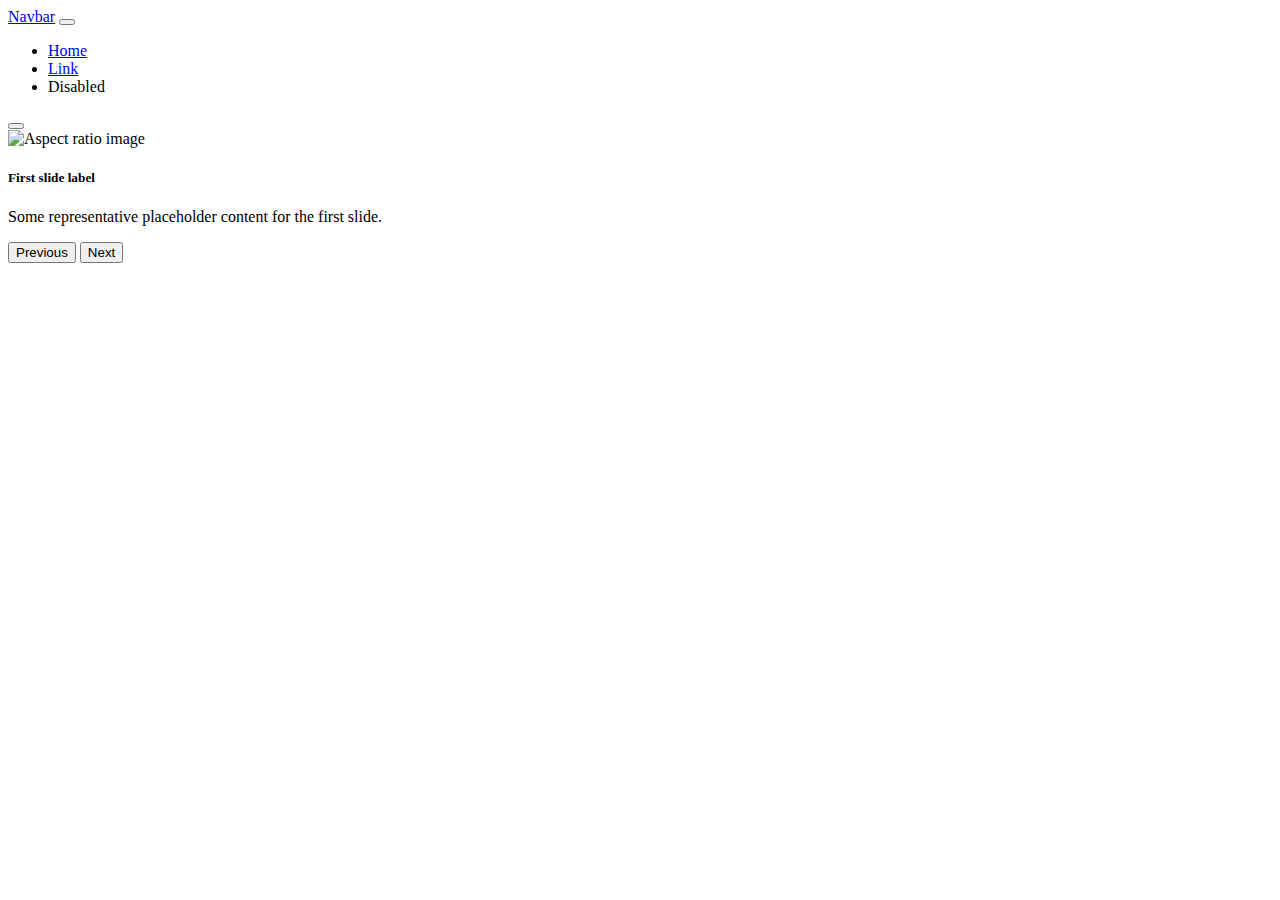
==== index.html @ 83734fb4 "Estructura: arquitectura. AC" ====
<!DOCTYPE html>
<html lang="en">

<head>
    <meta charset="UTF-8">
    <meta name="viewport" content="width=device-width, initial-scale=1.0">
    <title>Dogs</title>
    <script src="https://cdn.jsdelivr.net/npm/@popperjs/core@2.11.8/dist/umd/popper.min.js"
        integrity="sha384-I7E8VVD/ismYTF4hNIPjVp/Zjvgyol6VFvRkX/vR+Vc4jQkC+hVqc2pM8ODewa9r" crossorigin="anonymous">
        </script>
    <script src="https://cdn.jsdelivr.net/npm/bootstrap@5.3.2/dist/js/bootstrap.min.js"
        integrity="sha384-BBtl+eGJRgqQAUMxJ7pMwbEyER4l1g+O15P+16Ep7Q9Q+zqX6gSbd85u4mG4QzX+" crossorigin="anonymous">
        </script>
    <link href="https://cdn.jsdelivr.net/npm/bootstrap@5.3.2/dist/css/bootstrap.min.css" rel="stylesheet"
        integrity="sha384-T3c6CoIi6uLrA9TneNEoa7RxnatzjcDSCmG1MXxSR1GAsXEV/Dwwykc2MPK8M2HN" crossorigin="anonymous">
</head>

<body>
    <div class="container-fluid m-0 p-0 w-100 h-100">

        <nav class="navbar navbar-expand-lg bg-body-tertiary">
            <div class="container-fluid">
                <a class="navbar-brand" href="#">Navbar</a>
                <button class="navbar-toggler" type="button" data-bs-toggle="collapse"
                    data-bs-target="#navbarTogglerDemo03" aria-controls="navbarTogglerDemo03" aria-expanded="false"
                    aria-label="Toggle navigation">
                    <span class="navbar-toggler-icon"></span>
                </button>
                <div class="collapse navbar-collapse" id="navbarTogglerDemo03">
                    <ul class="navbar-nav me-auto mb-2 mb-lg-0">
                        <li class="nav-item">
                            <a class="nav-link active" aria-current="page" href="#">Home</a>
                        </li>
                        <li class="nav-item">
                            <a class="nav-link" href="#">Link</a>
                        </li>
                        <li class="nav-item">
                            <a class="nav-link disabled" aria-disabled="true">Disabled</a>
                        </li>
                    </ul>
                </div>
            </div>
        </nav>

        <section id="carouselExampleCaptions" class="carousel slide border m-5">
            <div class="carousel-indicators">
                <button type="button" data-bs-target="#carouselExampleCaptions" data-bs-slide-to="0" class="active"
                    aria-current="true" aria-label="Slide 1">
                </button>
            </div>
            <div class="carousel-inner">
                <div class="carousel-item active d-flex justify-content-center align-items-center">
                        <img src=
                        style="max-width: 100%; max-height: 600px; object-fit: cover;"
                        alt="Aspect ratio image">
                    <div class="carousel-caption d-none d-md-block">
                        <h5>First slide label</h5>
                        <p>Some representative placeholder content for the first slide.</p>
                    </div>
                </div>
            </div>
            <button class="carousel-control-prev color-black" type="button" data-bs-target="#carouselExampleCaptions"
                data-bs-slide="prev">
                <span class="carousel-control-prev-icon" 
                aria-hidden="true"></span>
                <span class="visually-hidden">Previous</span>
            </button>
            <button class="carousel-control-next" type="button" data-bs-target="#carouselExampleCaptions"
                data-bs-slide="next">
                <span class="carousel-control-next-icon" aria-hidden="true"></span>
                <span class="visually-hidden">Next</span>
            </button>
        </section>
    </div>
</body>
<script src="script.js"></script>
</html>
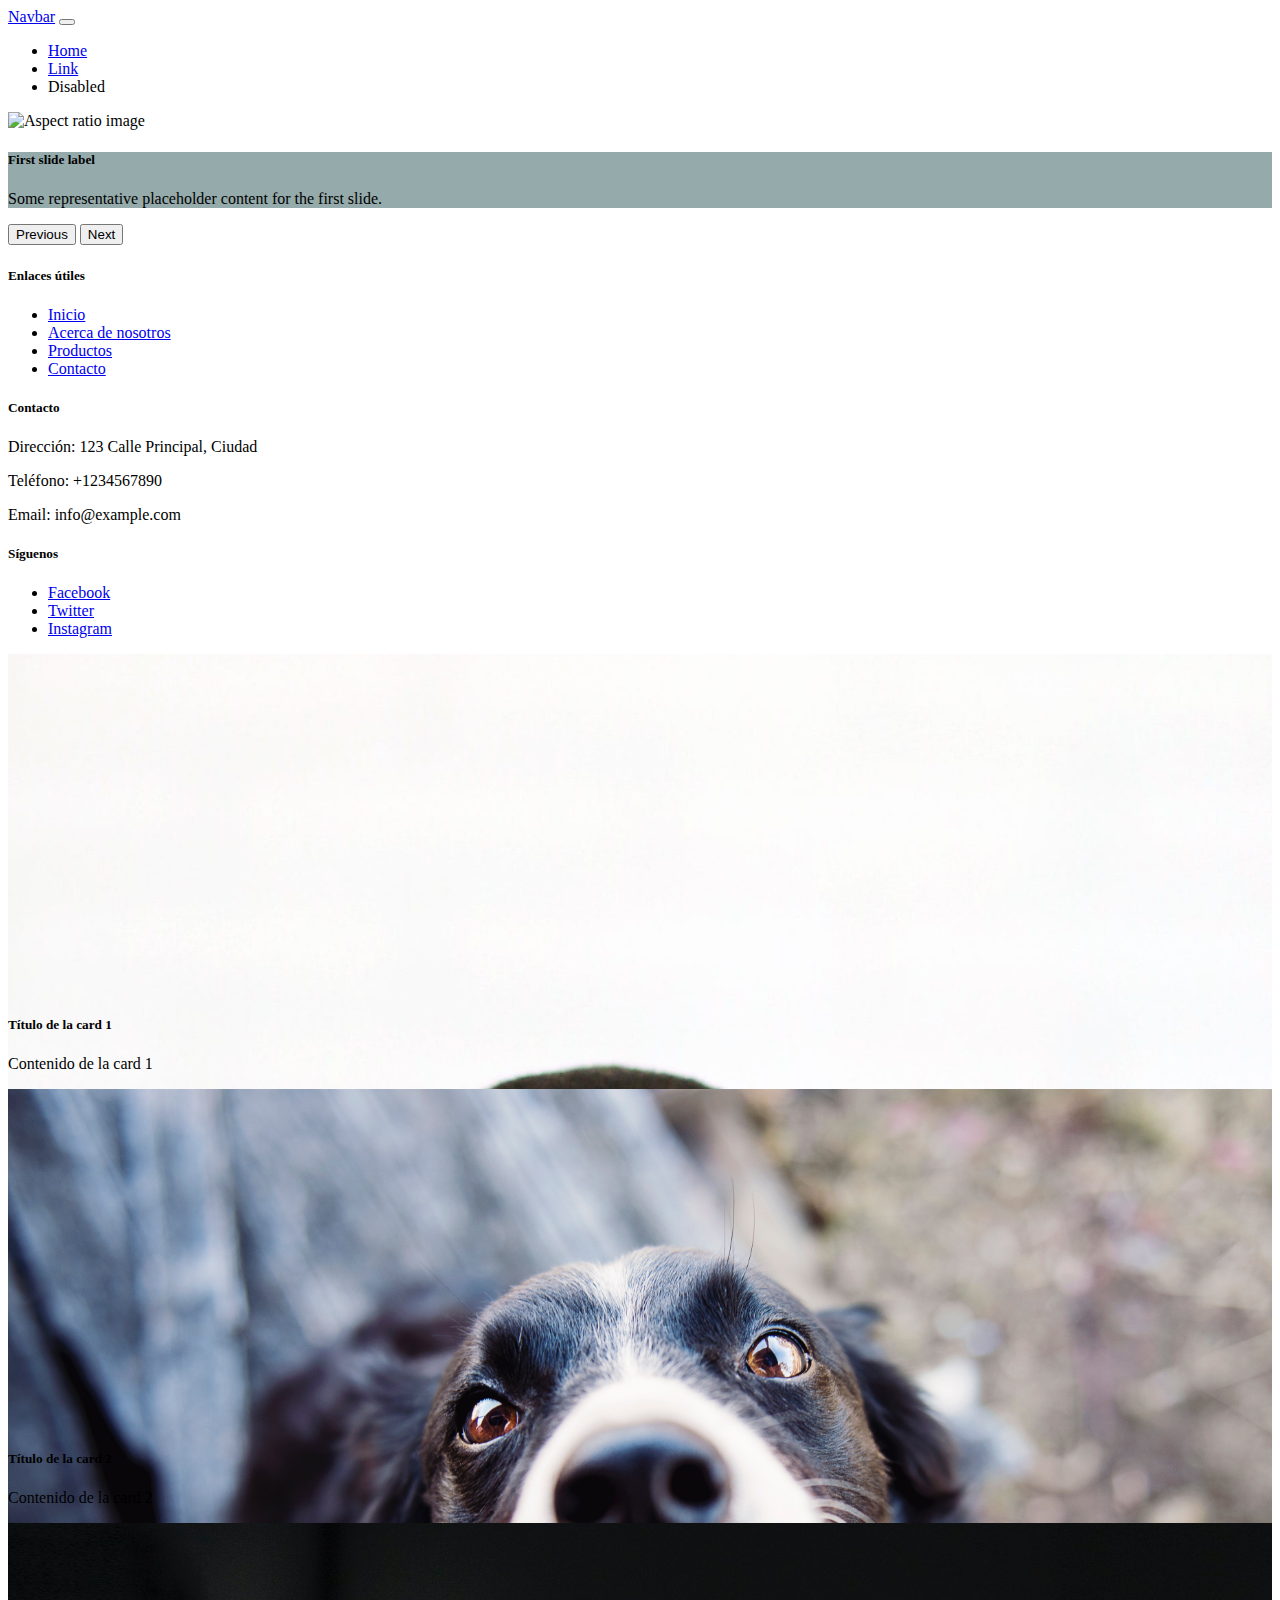
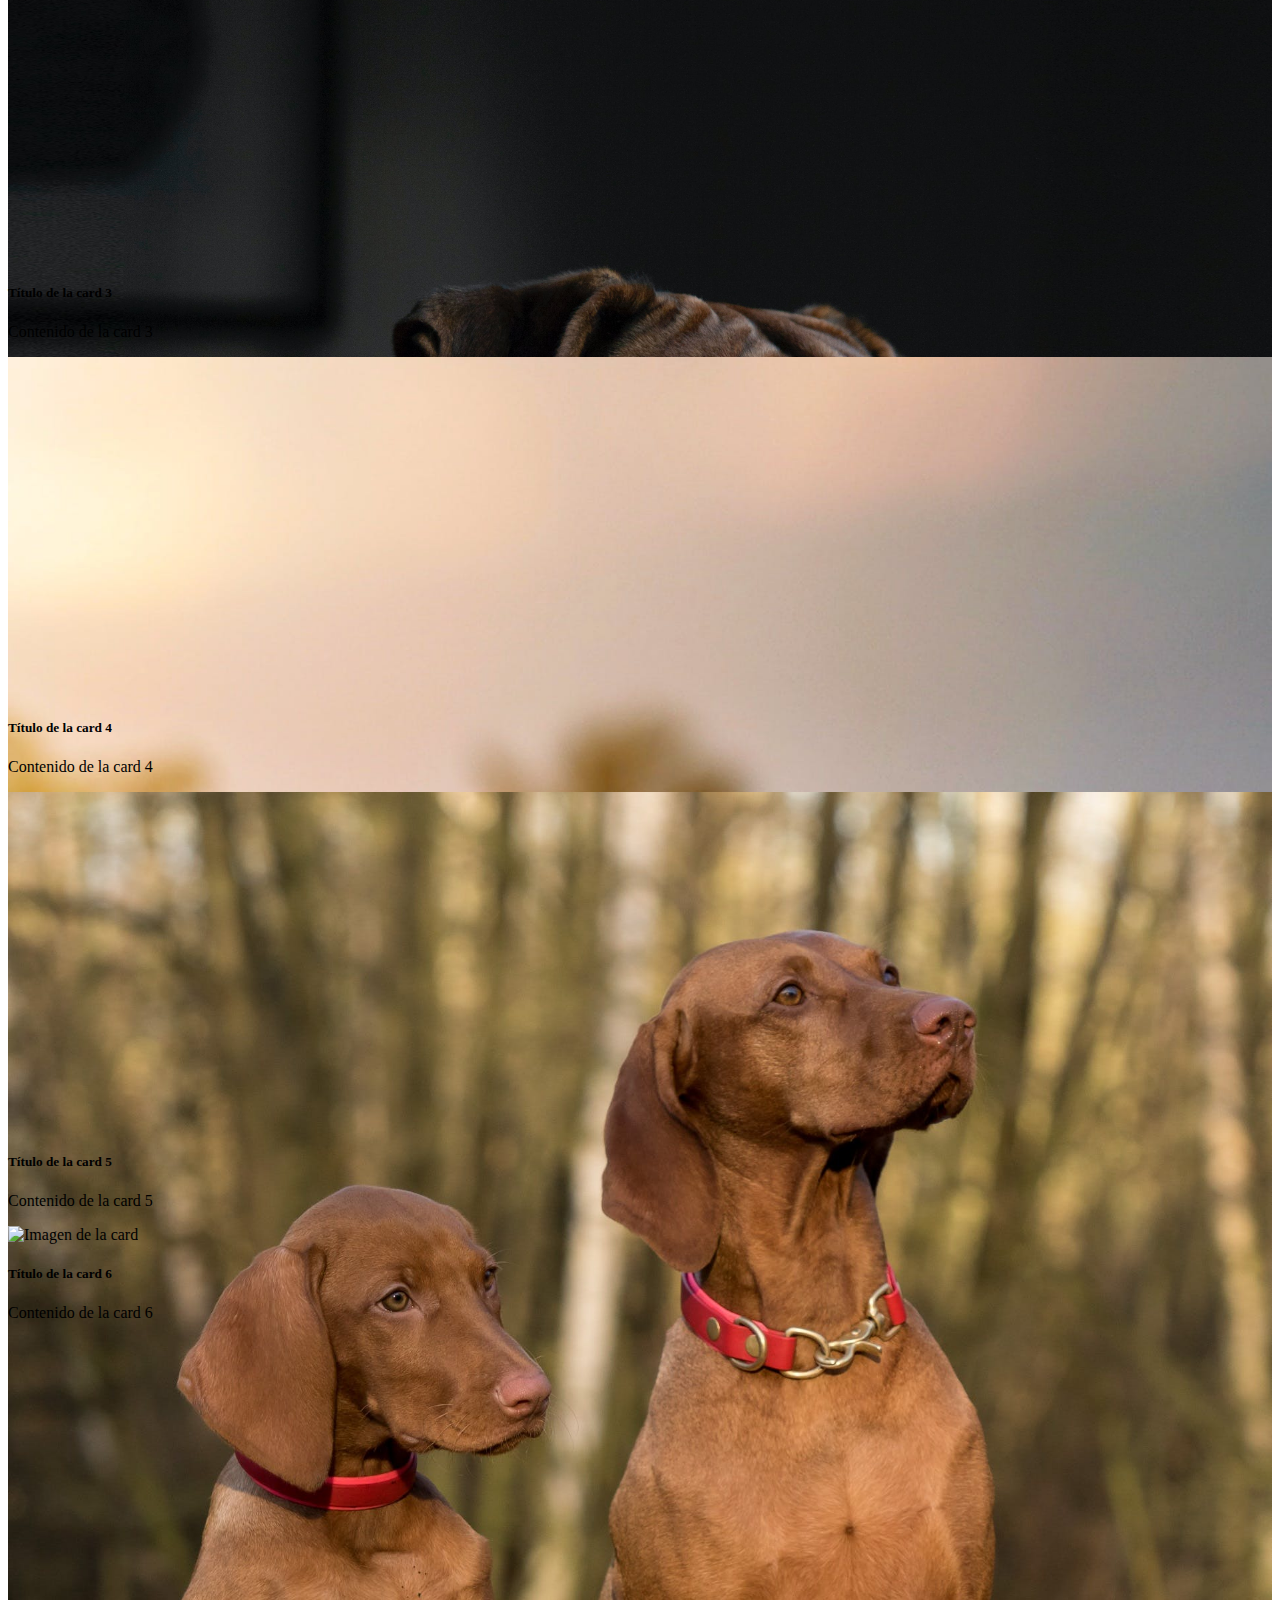
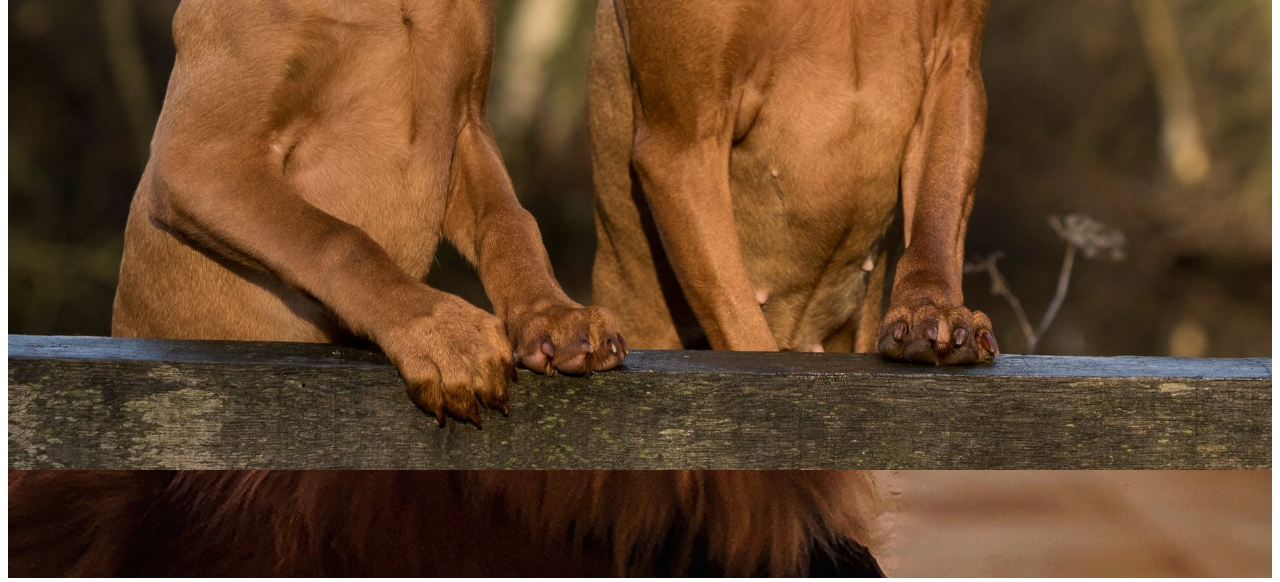
==== commit 7663ec17: "Diseño: maquetacion pag inicial. AC" ====
--- a/index.html
+++ b/index.html
@@ -5,12 +5,13 @@
     <meta charset="UTF-8">
     <meta name="viewport" content="width=device-width, initial-scale=1.0">
     <title>Dogs</title>
+    <link rel="stylesheet" href="style.css">
     <script src="https://cdn.jsdelivr.net/npm/@popperjs/core@2.11.8/dist/umd/popper.min.js"
         integrity="sha384-I7E8VVD/ismYTF4hNIPjVp/Zjvgyol6VFvRkX/vR+Vc4jQkC+hVqc2pM8ODewa9r" crossorigin="anonymous">
-        </script>
+    </script>
     <script src="https://cdn.jsdelivr.net/npm/bootstrap@5.3.2/dist/js/bootstrap.min.js"
         integrity="sha384-BBtl+eGJRgqQAUMxJ7pMwbEyER4l1g+O15P+16Ep7Q9Q+zqX6gSbd85u4mG4QzX+" crossorigin="anonymous">
-        </script>
+    </script>
     <link href="https://cdn.jsdelivr.net/npm/bootstrap@5.3.2/dist/css/bootstrap.min.css" rel="stylesheet"
         integrity="sha384-T3c6CoIi6uLrA9TneNEoa7RxnatzjcDSCmG1MXxSR1GAsXEV/Dwwykc2MPK8M2HN" crossorigin="anonymous">
 </head>
@@ -44,34 +45,72 @@
 
         <section id="carouselExampleCaptions" class="carousel slide border m-5">
             <div class="carousel-indicators">
-                <button type="button" data-bs-target="#carouselExampleCaptions" data-bs-slide-to="0" class="active"
-                    aria-current="true" aria-label="Slide 1">
-                </button>
+
             </div>
             <div class="carousel-inner">
                 <div class="carousel-item active d-flex justify-content-center align-items-center">
-                        <img src=
-                        style="max-width: 100%; max-height: 600px; object-fit: cover;"
-                        alt="Aspect ratio image">
+                    <img src="./assets/pexels-sebastian-coman-travel-3448793.jpg"
+                        style="max-width: 100%; max-height: 400px; object-fit: cover;"
+                        alt="Aspect ratio image"
+                        id="ImgCarrusel">
                     <div class="carousel-caption d-none d-md-block">
                         <h5>First slide label</h5>
                         <p>Some representative placeholder content for the first slide.</p>
                     </div>
                 </div>
             </div>
-            <button class="carousel-control-prev color-black" type="button" data-bs-target="#carouselExampleCaptions"
+            <button class="carousel-control-prev" id="prevImg" type="button"
+                data-bs-target="#carouselExampleCaptions"
                 data-bs-slide="prev">
-                <span class="carousel-control-prev-icon" 
-                aria-hidden="true"></span>
-                <span class="visually-hidden">Previous</span>
+                <span class="carousel-control-prev-icon bg-dark text-primary"
+                    aria-hidden="true"></span>
+                <span class="visually-hidden bg-dark text-primary">Previous</span>
             </button>
-            <button class="carousel-control-next" type="button" data-bs-target="#carouselExampleCaptions"
+            <button class="carousel-control-next" id="nextImg" type="button"
+                data-bs-target="#carouselExampleCaptions"
                 data-bs-slide="next">
-                <span class="carousel-control-next-icon" aria-hidden="true"></span>
+                <span class="carousel-control-next-icon bg-dark text-primary"
+                    aria-hidden="true"></span>
                 <span class="visually-hidden">Next</span>
             </button>
         </section>
+
+        <div id="cardsContainer" class="container">
+
+        </section>
+
+        <footer class="footer">
+            <div class="container">
+                <div class="row">
+                    <div class="col-md-4">
+                        <h5>Enlaces útiles</h5>
+                        <ul>
+                            <li><a href="#">Inicio</a></li>
+                            <li><a href="#">Acerca de nosotros</a></li>
+                            <li><a href="#">Productos</a></li>
+                            <li><a href="#">Contacto</a></li>
+                        </ul>
+                    </div>
+                    <div class="col-md-4">
+                        <h5>Contacto</h5>
+                        <p>Dirección: 123 Calle Principal, Ciudad</p>
+                        <p>Teléfono: +1234567890</p>
+                        <p>Email: info@example.com</p>
+                    </div>
+                    <div class="col-md-4">
+                        <h5>Síguenos</h5>
+                        <ul>
+                            <li><a href="#">Facebook</a></li>
+                            <li><a href="#">Twitter</a></li>
+                            <li><a href="#">Instagram</a></li>
+                        </ul>
+                    </div>
+                </div>
+            </div>
+        </footer>
+
+
     </div>
 </body>
 <script src="script.js"></script>
-</html>+</html>
--- a/style.css
+++ b/style.css
@@ -0,0 +1,7 @@
+.carousel-indicators button {
+background-color: rgb(44, 85, 85) !important;
+}
+.carousel-caption {
+    background-color: rgb(44, 85, 85, 0.5) !important;
+   color: black !important;
+}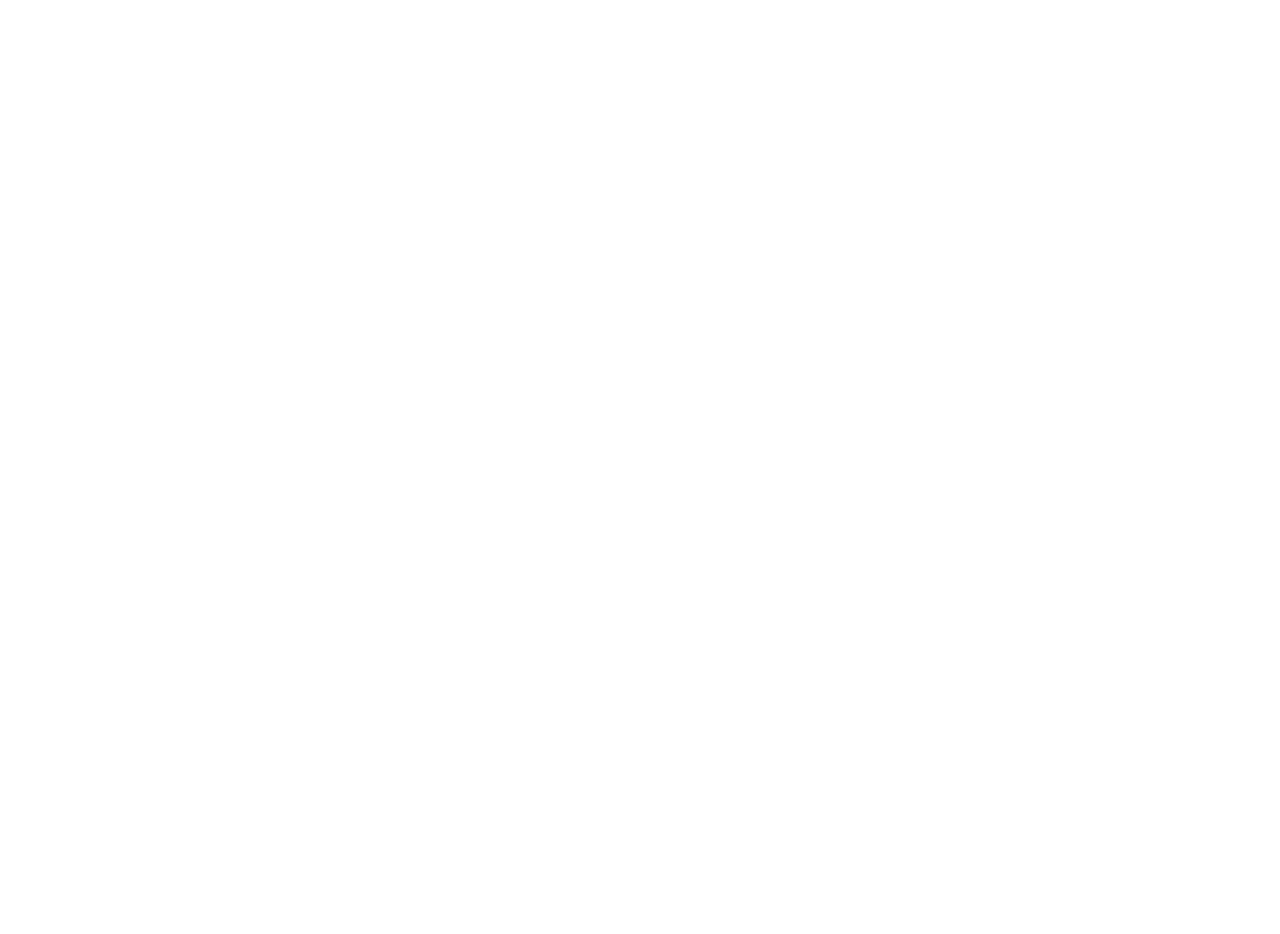
==== commit 3630c7ae: "Feature: Redner cards macho y hembra. AC" ====
--- a/index.html
+++ b/index.html
@@ -1,4 +1,27 @@
 <!DOCTYPE html>
+<html lang="en">
+
+<head>
+    <meta charset="UTF-8">
+    <meta name="viewport" content="width=device-width, initial-scale=1.0">
+    <link rel="stylesheet" href="style.css">
+    <title>Dogs</title>
+</head>
+
+<body>
+    <div class="loader-wrapper">
+        <span class="loader"></span>
+    </div>
+</body>
+<script>
+    setTimeout(() => {
+        window.location.href = "./src/home/home.html";
+    }, 3000)
+</script>
+</html>
+
+
+<!-- <!DOCTYPE html>
 <html lang="en">
 
 <head>
@@ -113,4 +136,4 @@
     </div>
 </body>
 <script src="script.js"></script>
-</html>
+</html> -->
--- a/style.css
+++ b/style.css
@@ -1,7 +1,67 @@
-.carousel-indicators button {
+/* .carousel-indicators button {
 background-color: rgb(44, 85, 85) !important;
 }
+
 .carousel-caption {
     background-color: rgb(44, 85, 85, 0.5) !important;
    color: black !important;
-}+} */
+
+.loader-wrapper {
+    display: flex;
+    align-items: center;
+    justify-content: center;
+    height: 100vh;
+}
+.loader {
+    color: darkslategrey;
+    font-size: 200px;
+    text-indent: -9999em;
+    overflow: hidden;
+    width: 1em;
+    height: 1em;
+    border-radius: 50%;
+    position: relative;
+    transform: translateZ(0);
+    animation: mltShdSpin 1.7s infinite ease, round 1.7s infinite ease;
+  }
+  
+  @keyframes mltShdSpin {
+    0% {
+      box-shadow: 0 -0.83em 0 -0.4em,
+      0 -0.83em 0 -0.42em, 0 -0.83em 0 -0.44em,
+      0 -0.83em 0 -0.46em, 0 -0.83em 0 -0.477em;
+    }
+    5%,
+    95% {
+      box-shadow: 0 -0.83em 0 -0.4em, 
+      0 -0.83em 0 -0.42em, 0 -0.83em 0 -0.44em, 
+      0 -0.83em 0 -0.46em, 0 -0.83em 0 -0.477em;
+    }
+    10%,
+    59% {
+      box-shadow: 0 -0.83em 0 -0.4em, 
+      -0.087em -0.825em 0 -0.42em, -0.173em -0.812em 0 -0.44em, 
+      -0.256em -0.789em 0 -0.46em, -0.297em -0.775em 0 -0.477em;
+    }
+    20% {
+      box-shadow: 0 -0.83em 0 -0.4em, -0.338em -0.758em 0 -0.42em,
+       -0.555em -0.617em 0 -0.44em, -0.671em -0.488em 0 -0.46em, 
+       -0.749em -0.34em 0 -0.477em;
+    }
+    38% {
+      box-shadow: 0 -0.83em 0 -0.4em, -0.377em -0.74em 0 -0.42em,
+       -0.645em -0.522em 0 -0.44em, -0.775em -0.297em 0 -0.46em, 
+       -0.82em -0.09em 0 -0.477em;
+    }
+    100% {
+      box-shadow: 0 -0.83em 0 -0.4em, 0 -0.83em 0 -0.42em, 
+      0 -0.83em 0 -0.44em, 0 -0.83em 0 -0.46em, 0 -0.83em 0 -0.477em;
+    }
+  }
+  
+  @keyframes round {
+    0% { transform: rotate(0deg) }
+    100% { transform: rotate(360deg) }
+  }
+   --- a/style.css
+++ b/style.css
@@ -1,7 +1,67 @@
-.carousel-indicators button {
+/* .carousel-indicators button {
 background-color: rgb(44, 85, 85) !important;
 }
+
 .carousel-caption {
     background-color: rgb(44, 85, 85, 0.5) !important;
    color: black !important;
-}+} */
+
+.loader-wrapper {
+    display: flex;
+    align-items: center;
+    justify-content: center;
+    height: 100vh;
+}
+.loader {
+    color: darkslategrey;
+    font-size: 200px;
+    text-indent: -9999em;
+    overflow: hidden;
+    width: 1em;
+    height: 1em;
+    border-radius: 50%;
+    position: relative;
+    transform: translateZ(0);
+    animation: mltShdSpin 1.7s infinite ease, round 1.7s infinite ease;
+  }
+  
+  @keyframes mltShdSpin {
+    0% {
+      box-shadow: 0 -0.83em 0 -0.4em,
+      0 -0.83em 0 -0.42em, 0 -0.83em 0 -0.44em,
+      0 -0.83em 0 -0.46em, 0 -0.83em 0 -0.477em;
+    }
+    5%,
+    95% {
+      box-shadow: 0 -0.83em 0 -0.4em, 
+      0 -0.83em 0 -0.42em, 0 -0.83em 0 -0.44em, 
+      0 -0.83em 0 -0.46em, 0 -0.83em 0 -0.477em;
+    }
+    10%,
+    59% {
+      box-shadow: 0 -0.83em 0 -0.4em, 
+      -0.087em -0.825em 0 -0.42em, -0.173em -0.812em 0 -0.44em, 
+      -0.256em -0.789em 0 -0.46em, -0.297em -0.775em 0 -0.477em;
+    }
+    20% {
+      box-shadow: 0 -0.83em 0 -0.4em, -0.338em -0.758em 0 -0.42em,
+       -0.555em -0.617em 0 -0.44em, -0.671em -0.488em 0 -0.46em, 
+       -0.749em -0.34em 0 -0.477em;
+    }
+    38% {
+      box-shadow: 0 -0.83em 0 -0.4em, -0.377em -0.74em 0 -0.42em,
+       -0.645em -0.522em 0 -0.44em, -0.775em -0.297em 0 -0.46em, 
+       -0.82em -0.09em 0 -0.477em;
+    }
+    100% {
+      box-shadow: 0 -0.83em 0 -0.4em, 0 -0.83em 0 -0.42em, 
+      0 -0.83em 0 -0.44em, 0 -0.83em 0 -0.46em, 0 -0.83em 0 -0.477em;
+    }
+  }
+  
+  @keyframes round {
+    0% { transform: rotate(0deg) }
+    100% { transform: rotate(360deg) }
+  }
+   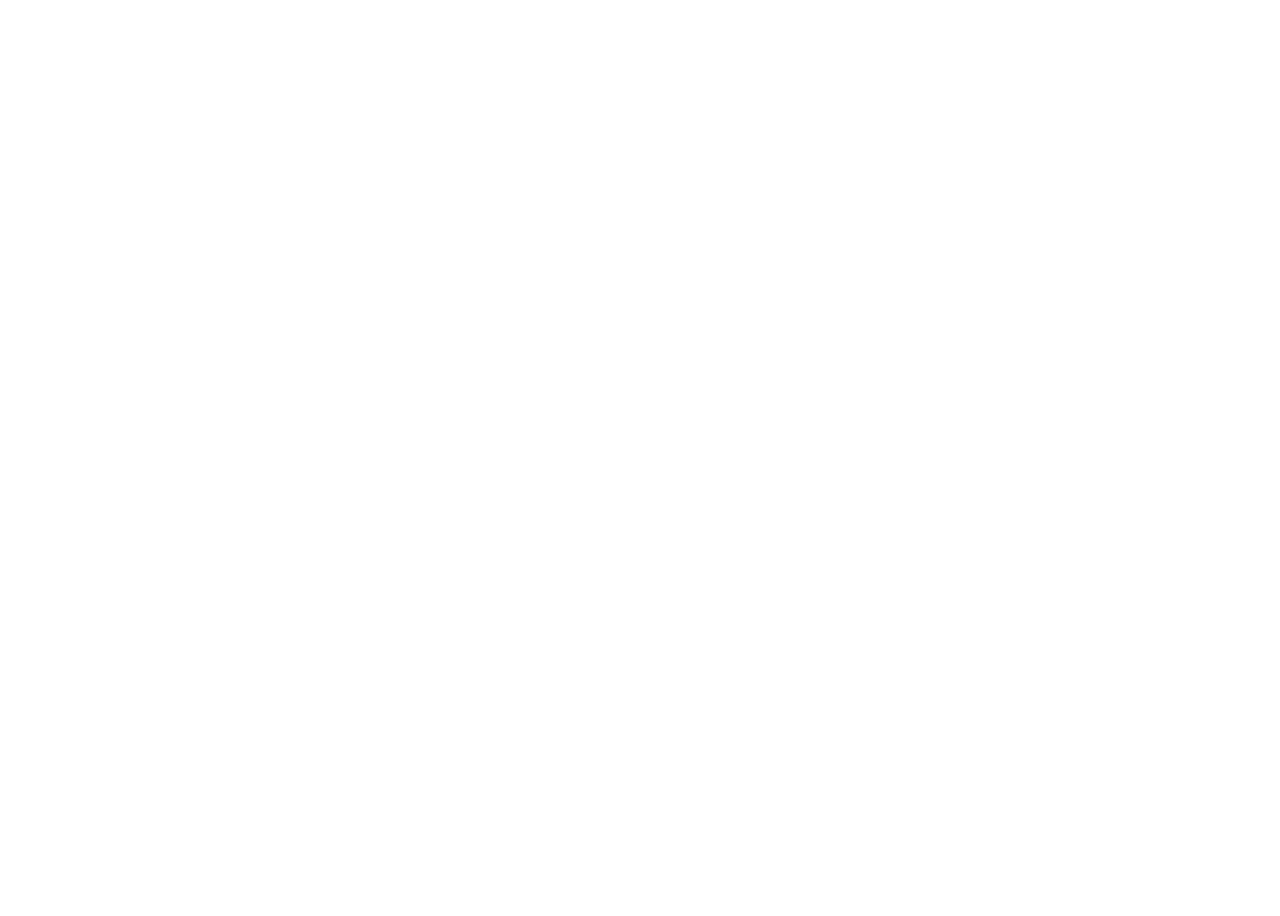
==== commit 0e768347: "Feature: validacion en agregar. AC" ====
--- a/index.html
+++ b/index.html
@@ -2,138 +2,19 @@
 <html lang="en">
 
 <head>
-    <meta charset="UTF-8">
-    <meta name="viewport" content="width=device-width, initial-scale=1.0">
-    <link rel="stylesheet" href="style.css">
-    <title>Dogs</title>
+    <title>Dogs</title>
+    <meta charset="UTF-8">
+    <meta name="viewport" content="width=device-width, initial-scale=1.0">
+    <link rel="shortcut icon" href="./assets/dog_1998627.png" type="image/x-icon">
+    <link rel="stylesheet" href="style.css">
 </head>
 
 <body>
-    <div class="loader-wrapper">
-        <span class="loader"></span>
-    </div>
-</body>
-<script>
-    setTimeout(() => {
-        window.location.href = "./src/home/home.html";
-    }, 3000)
-</script>
-</html>
-
-
-<!-- <!DOCTYPE html>
-<html lang="en">
-
-<head>
-    <meta charset="UTF-8">
-    <meta name="viewport" content="width=device-width, initial-scale=1.0">
-    <title>Dogs</title>
-    <link rel="stylesheet" href="style.css">
-    <script src="https://cdn.jsdelivr.net/npm/@popperjs/core@2.11.8/dist/umd/popper.min.js"
-        integrity="sha384-I7E8VVD/ismYTF4hNIPjVp/Zjvgyol6VFvRkX/vR+Vc4jQkC+hVqc2pM8ODewa9r" crossorigin="anonymous">
-    </script>
-    <script src="https://cdn.jsdelivr.net/npm/bootstrap@5.3.2/dist/js/bootstrap.min.js"
-        integrity="sha384-BBtl+eGJRgqQAUMxJ7pMwbEyER4l1g+O15P+16Ep7Q9Q+zqX6gSbd85u4mG4QzX+" crossorigin="anonymous">
-    </script>
-    <link href="https://cdn.jsdelivr.net/npm/bootstrap@5.3.2/dist/css/bootstrap.min.css" rel="stylesheet"
-        integrity="sha384-T3c6CoIi6uLrA9TneNEoa7RxnatzjcDSCmG1MXxSR1GAsXEV/Dwwykc2MPK8M2HN" crossorigin="anonymous">
-</head>
-
-<body>
-    <div class="container-fluid m-0 p-0 w-100 h-100">
-
-        <nav class="navbar navbar-expand-lg bg-body-tertiary">
-            <div class="container-fluid">
-                <a class="navbar-brand" href="#">Navbar</a>
-                <button class="navbar-toggler" type="button" data-bs-toggle="collapse"
-                    data-bs-target="#navbarTogglerDemo03" aria-controls="navbarTogglerDemo03" aria-expanded="false"
-                    aria-label="Toggle navigation">
-                    <span class="navbar-toggler-icon"></span>
-                </button>
-                <div class="collapse navbar-collapse" id="navbarTogglerDemo03">
-                    <ul class="navbar-nav me-auto mb-2 mb-lg-0">
-                        <li class="nav-item">
-                            <a class="nav-link active" aria-current="page" href="#">Home</a>
-                        </li>
-                        <li class="nav-item">
-                            <a class="nav-link" href="#">Link</a>
-                        </li>
-                        <li class="nav-item">
-                            <a class="nav-link disabled" aria-disabled="true">Disabled</a>
-                        </li>
-                    </ul>
-                </div>
-            </div>
-        </nav>
-
-        <section id="carouselExampleCaptions" class="carousel slide border m-5">
-            <div class="carousel-indicators">
-
-            </div>
-            <div class="carousel-inner">
-                <div class="carousel-item active d-flex justify-content-center align-items-center">
-                    <img src="./assets/pexels-sebastian-coman-travel-3448793.jpg"
-                        style="max-width: 100%; max-height: 400px; object-fit: cover;"
-                        alt="Aspect ratio image"
-                        id="ImgCarrusel">
-                    <div class="carousel-caption d-none d-md-block">
-                        <h5>First slide label</h5>
-                        <p>Some representative placeholder content for the first slide.</p>
-                    </div>
-                </div>
-            </div>
-            <button class="carousel-control-prev" id="prevImg" type="button"
-                data-bs-target="#carouselExampleCaptions"
-                data-bs-slide="prev">
-                <span class="carousel-control-prev-icon bg-dark text-primary"
-                    aria-hidden="true"></span>
-                <span class="visually-hidden bg-dark text-primary">Previous</span>
-            </button>
-            <button class="carousel-control-next" id="nextImg" type="button"
-                data-bs-target="#carouselExampleCaptions"
-                data-bs-slide="next">
-                <span class="carousel-control-next-icon bg-dark text-primary"
-                    aria-hidden="true"></span>
-                <span class="visually-hidden">Next</span>
-            </button>
-        </section>
-
-        <div id="cardsContainer" class="container">
-
-        </section>
-
-        <footer class="footer">
-            <div class="container">
-                <div class="row">
-                    <div class="col-md-4">
-                        <h5>Enlaces útiles</h5>
-                        <ul>
-                            <li><a href="#">Inicio</a></li>
-                            <li><a href="#">Acerca de nosotros</a></li>
-                            <li><a href="#">Productos</a></li>
-                            <li><a href="#">Contacto</a></li>
-                        </ul>
-                    </div>
-                    <div class="col-md-4">
-                        <h5>Contacto</h5>
-                        <p>Dirección: 123 Calle Principal, Ciudad</p>
-                        <p>Teléfono: +1234567890</p>
-                        <p>Email: info@example.com</p>
-                    </div>
-                    <div class="col-md-4">
-                        <h5>Síguenos</h5>
-                        <ul>
-                            <li><a href="#">Facebook</a></li>
-                            <li><a href="#">Twitter</a></li>
-                            <li><a href="#">Instagram</a></li>
-                        </ul>
-                    </div>
-                </div>
-            </div>
-        </footer>
-
-
+    <div class="loader-wrapper">
+        <span class="loader"></span>
     </div>
 </body>
+
 <script src="script.js"></script>
-</html> -->
+
+</html>
--- a/style.css
+++ b/style.css
@@ -1,12 +1,3 @@
-/* .carousel-indicators button {
-background-color: rgb(44, 85, 85) !important;
-}
-
-.carousel-caption {
-    background-color: rgb(44, 85, 85, 0.5) !important;
-   color: black !important;
-} */
-
 .loader-wrapper {
     display: flex;
     align-items: center;
